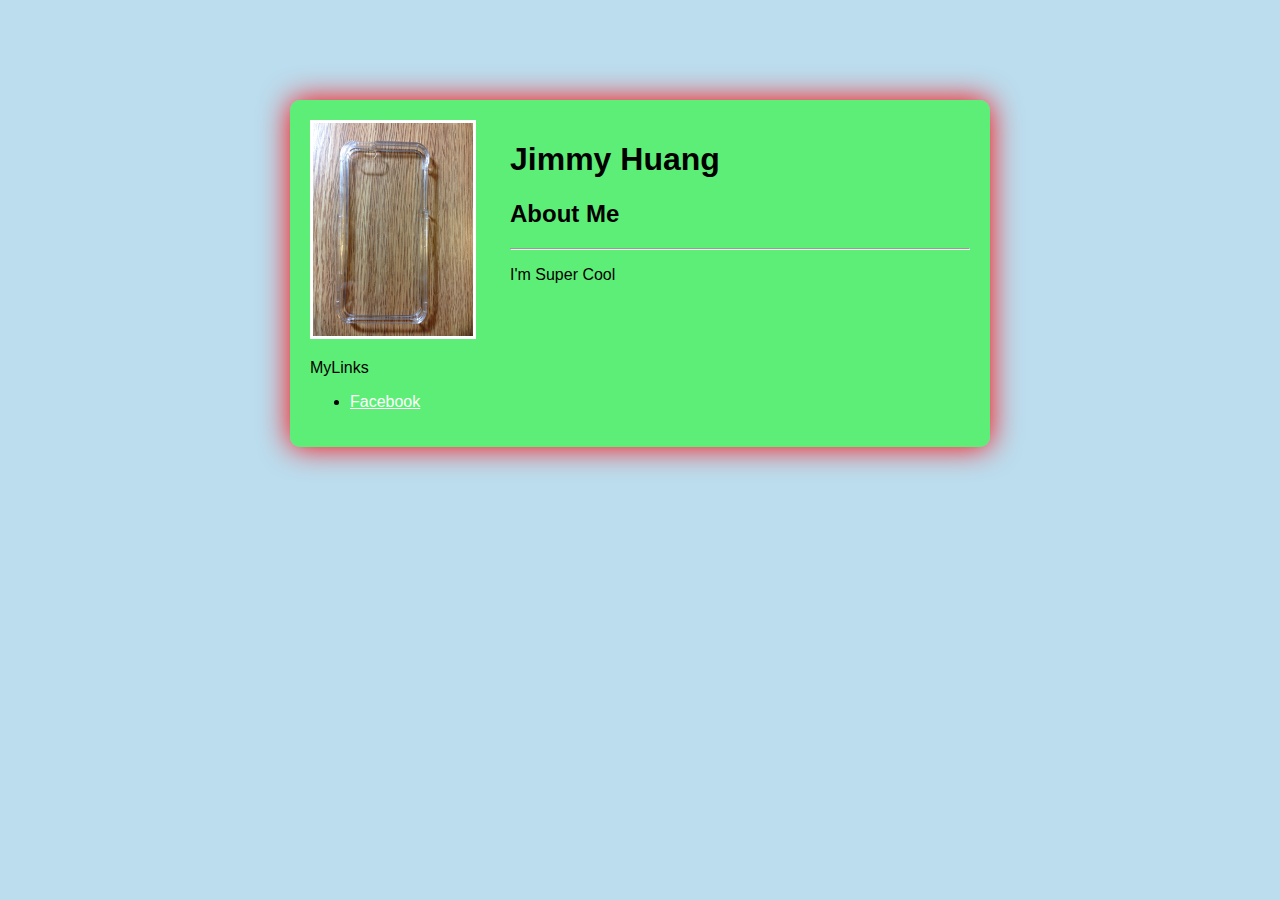
==== index.html @ d9ce891f "First Commit" ====
<!DOCTYPE html>
<html>
	<head>
		<link href="main.css" rel="stylesheet" type="text/css"/>
	</head>

	<body>
		<div id="container">  

			<div id = "left-panel" class="panel">
				<img id="profile-picture" src="IMG_0621.JPG">
				<p>MyLinks</p>
				<ul>
					<li><a href = https://www.facebook.com/>Facebook</a></li>
				</ul>				
			</div>

			<div id="right-panel" class="panel">
				<h1>Jimmy Huang</h1>
				<h2>About Me</h2>
				<hr>
				<p>I'm Super Cool</p>
			</div>

		</div>
	</body>

</html>

<!-- 
pages.github.com
github.com
unreal engine
http://www.sdjidjev.com/#/
http://daylen.com/
package manager sublime text3
	csslint

 -->
---- main.css ----
body{
	font-family: Helvetica,Arial,sans-serif;
	background-color: #bbddee;
}

#container{
	width: 700px;
	margin: 0 auto;
	background-color: rgba(0,255,0,0.5);
	border-radius: 10px;
	box-shadow: 0 0 30px #ff0000;
	margin-top: 100px;
	-webkit-transition: 1s all;
	overflow:hidden;
}

#left-panel{
	width: 160px;
}

#right-panel{
	width: 460px;
}

.panel{
	float:left;
	padding:20px;
}

#profile-picture{
	width: 100%;
	border: 3px solid white;
}

a{
	color: #ffffff;
}

a:hover{
	color:#dddddd;
}

a:active {
	color:#aaaaaa;
}

/* comment */
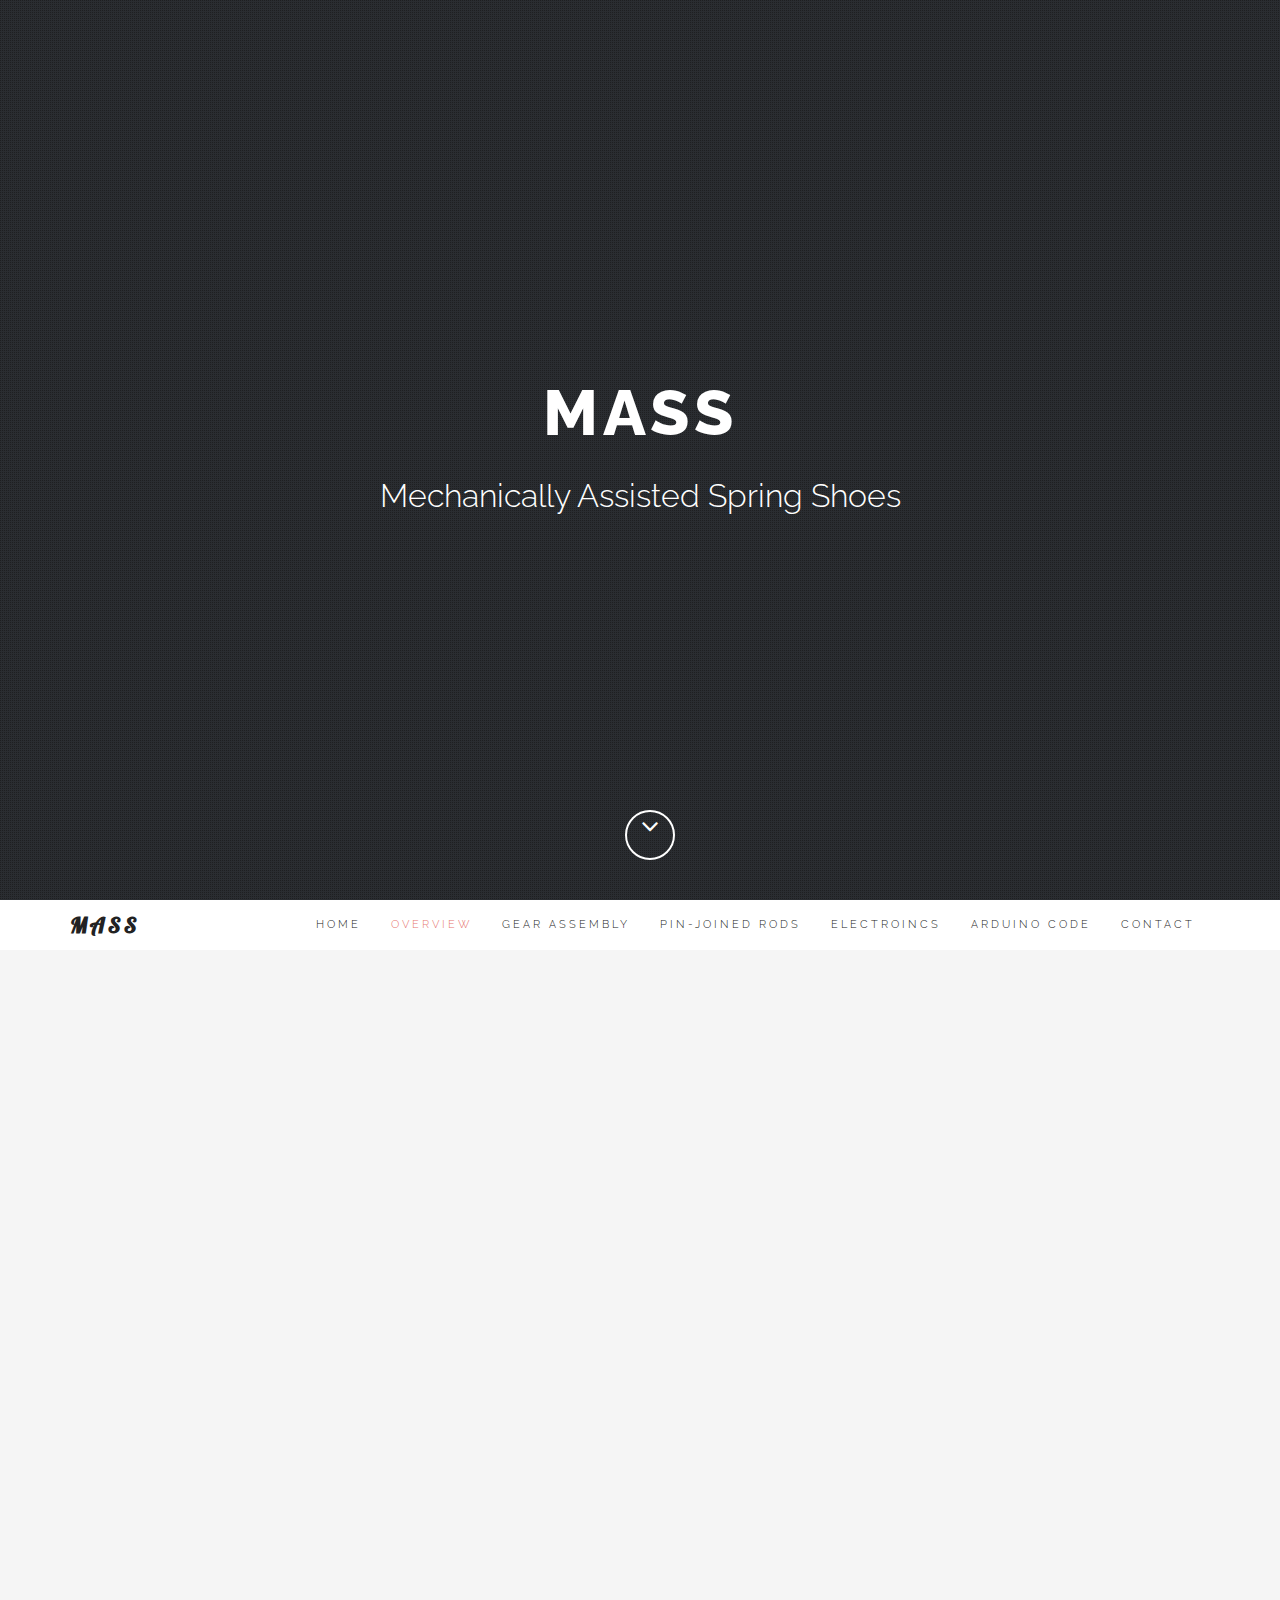
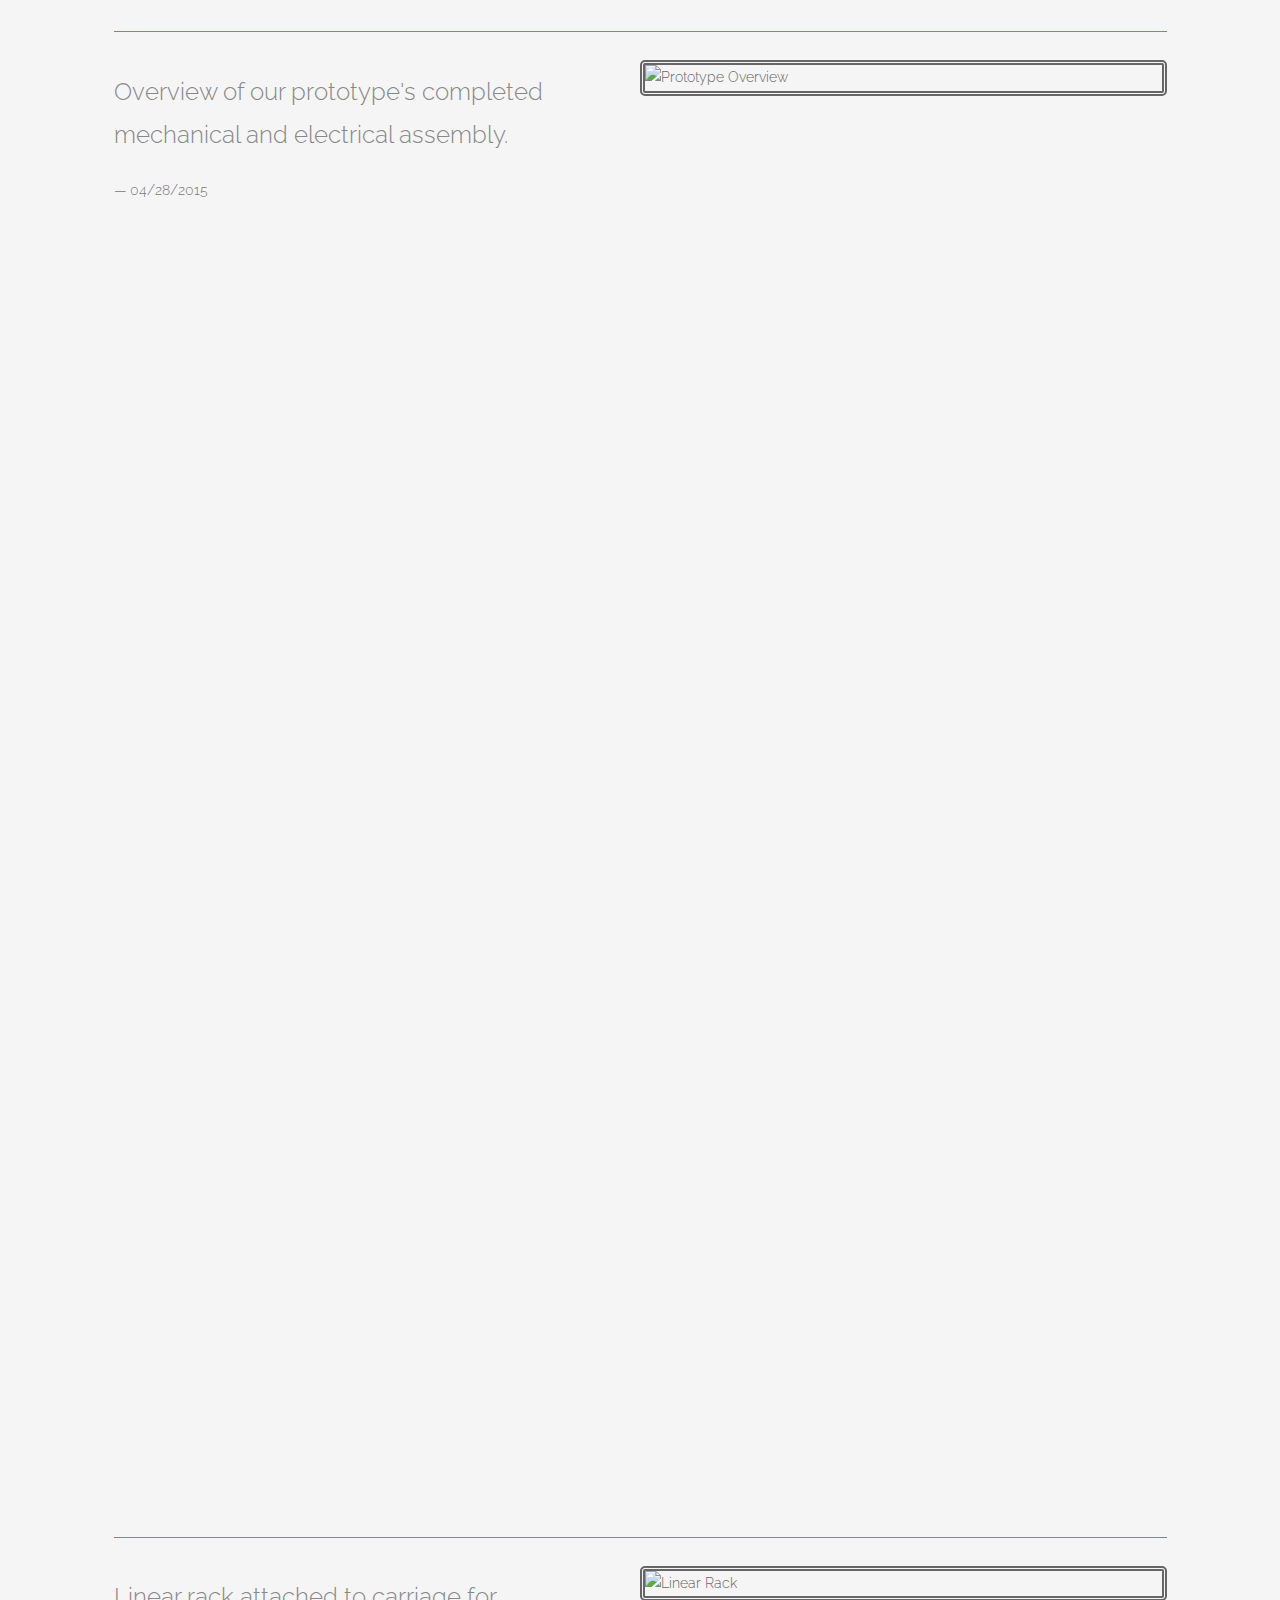
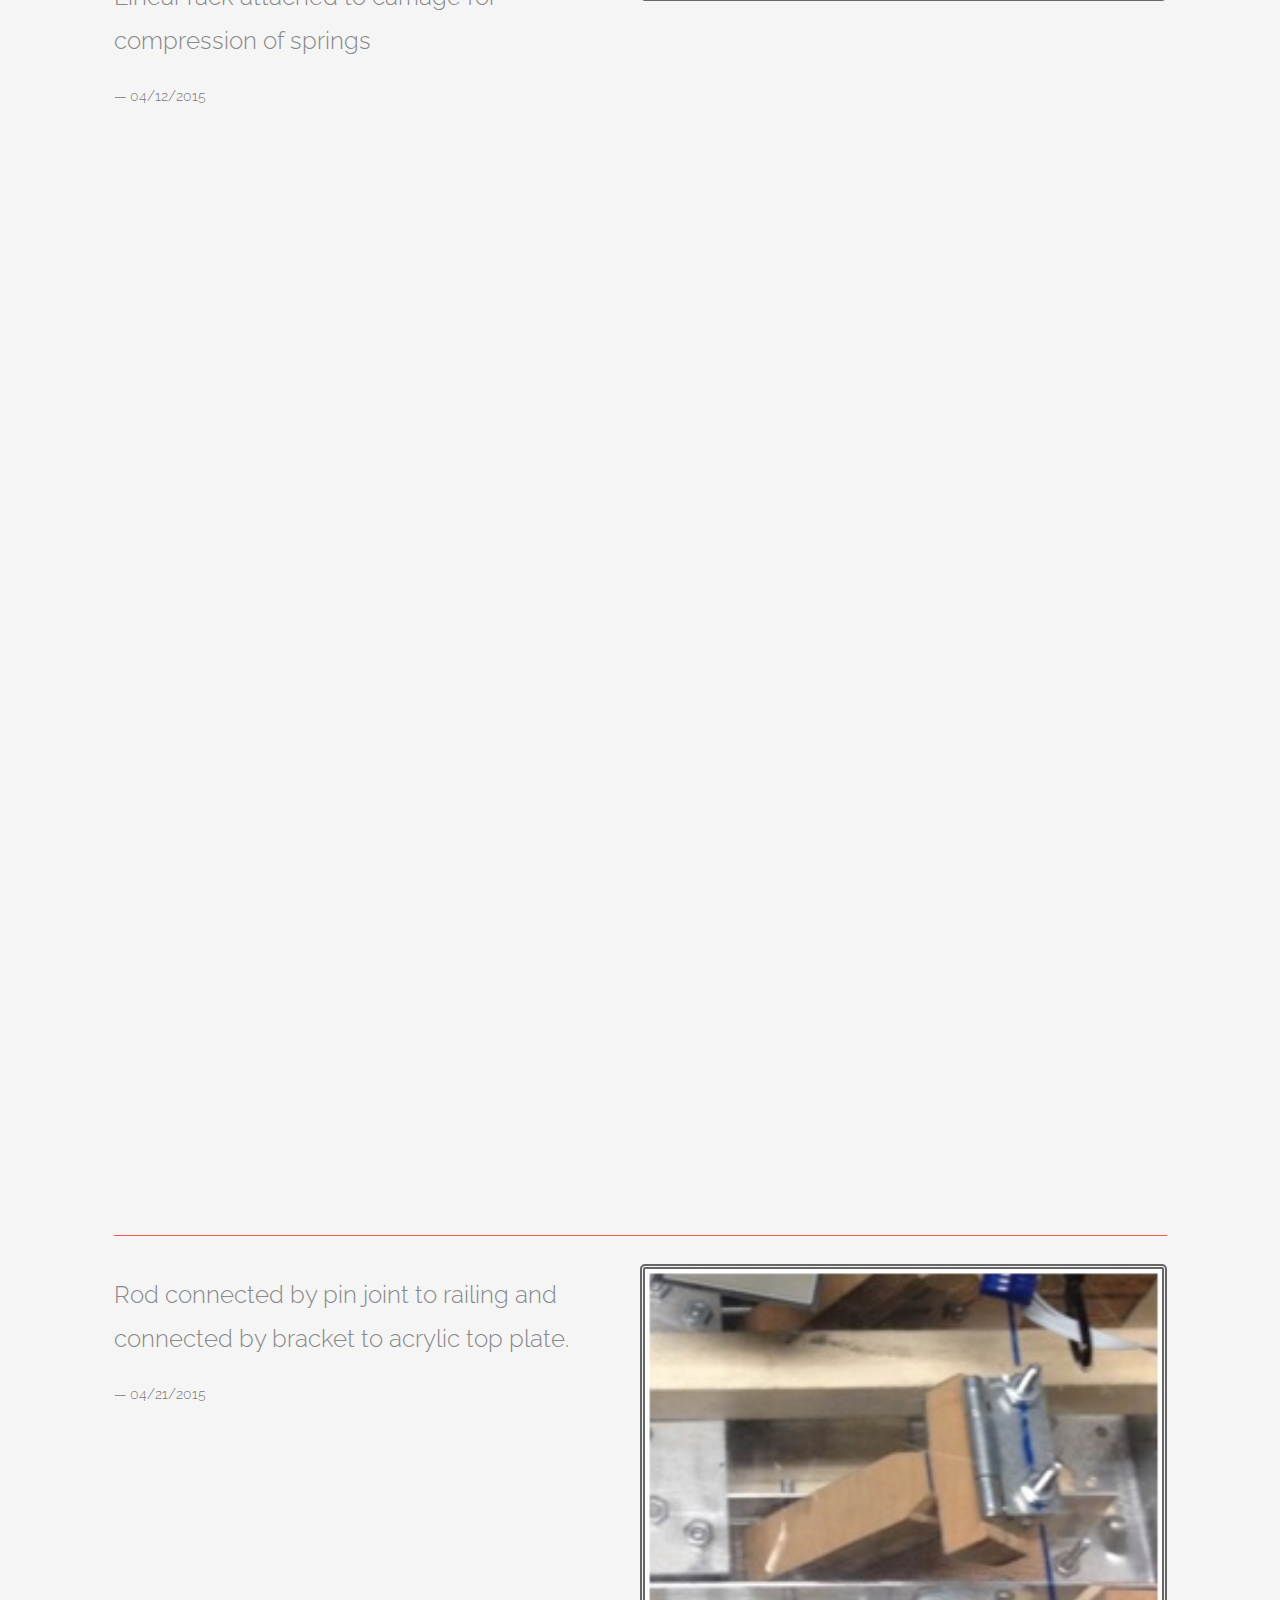
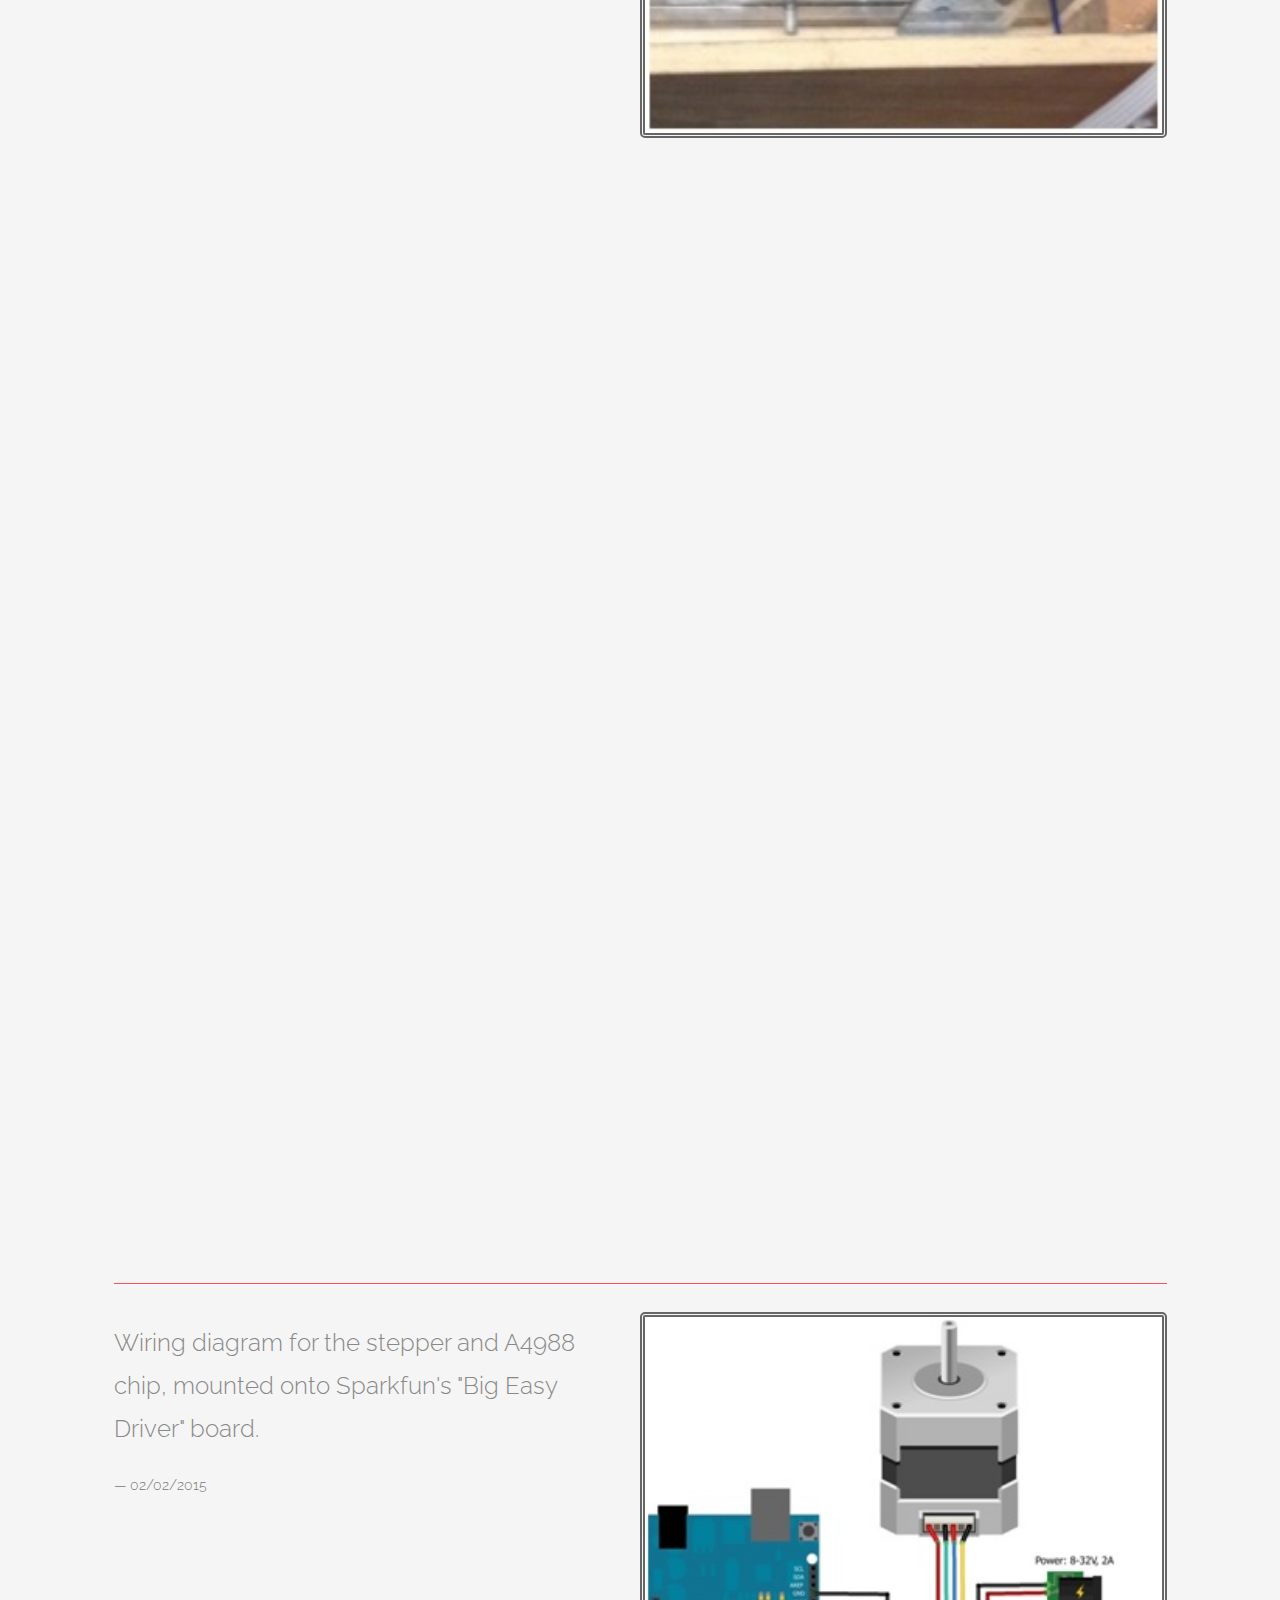
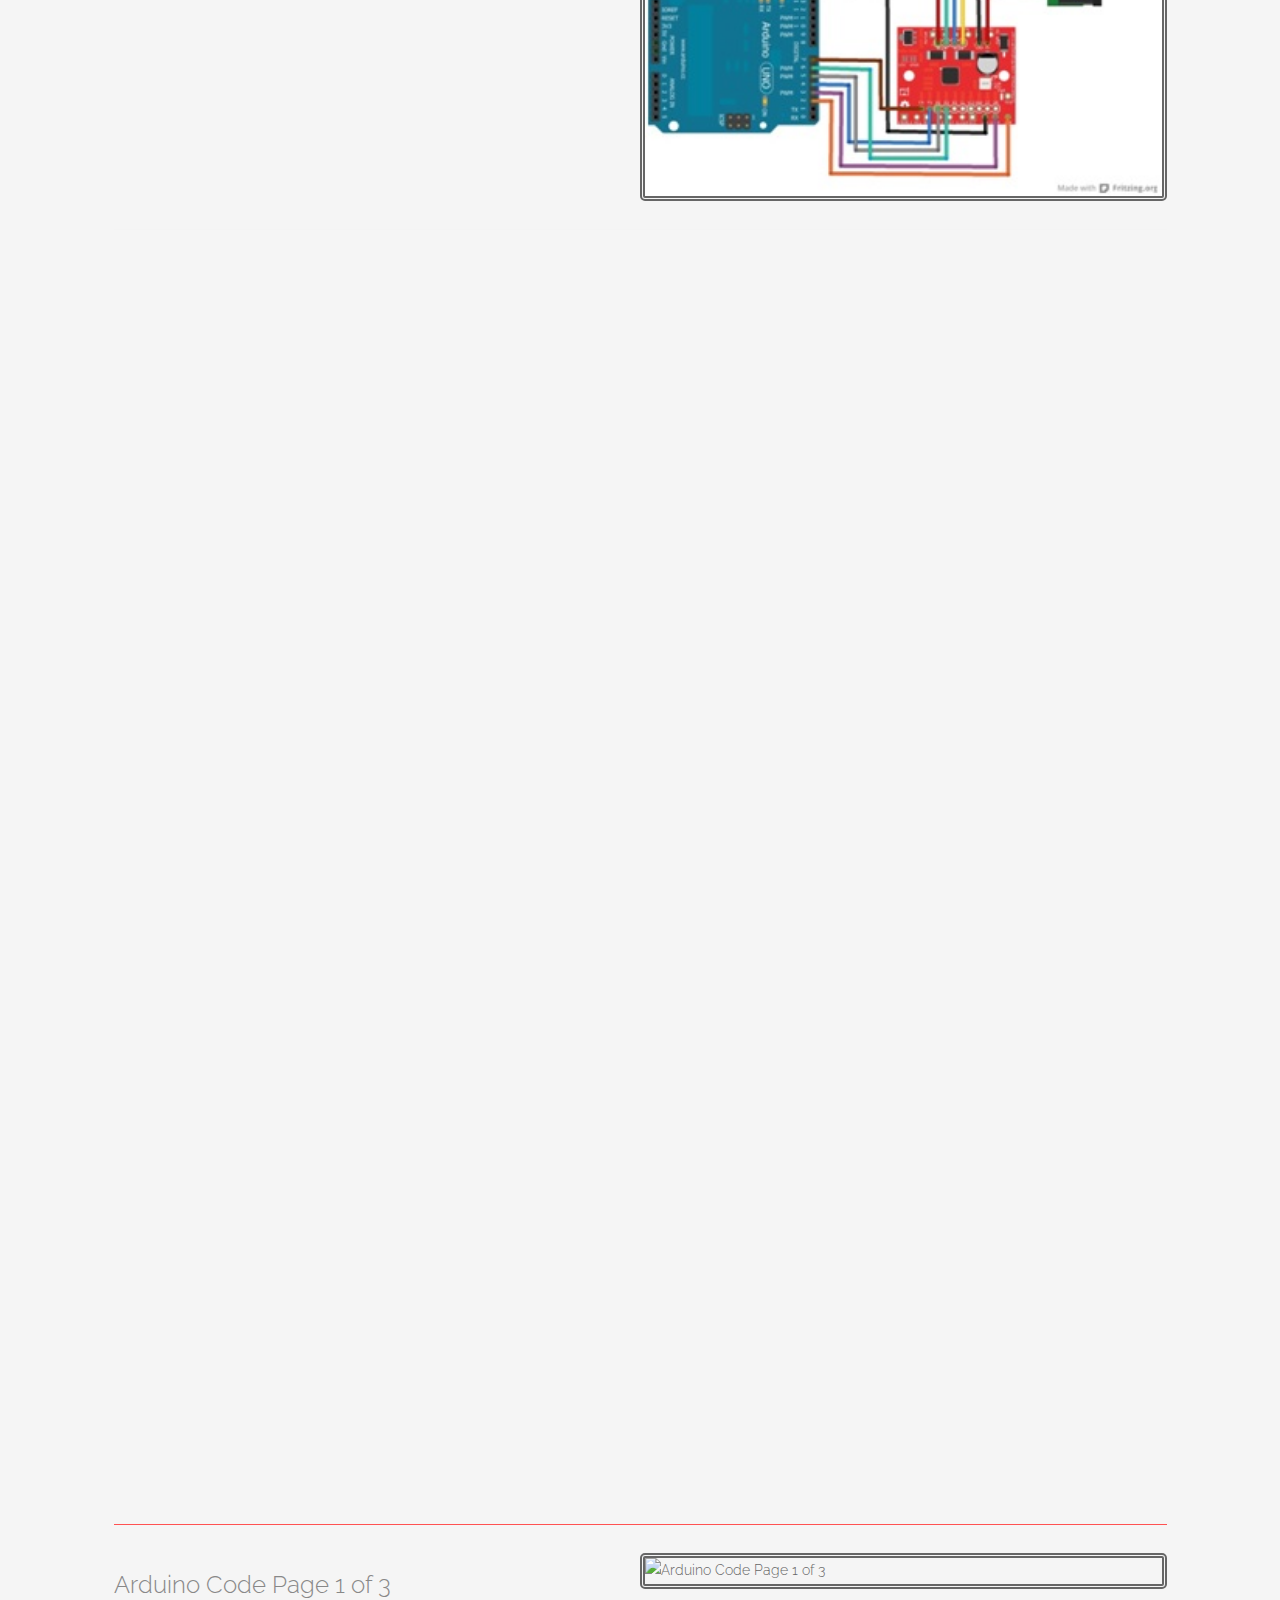
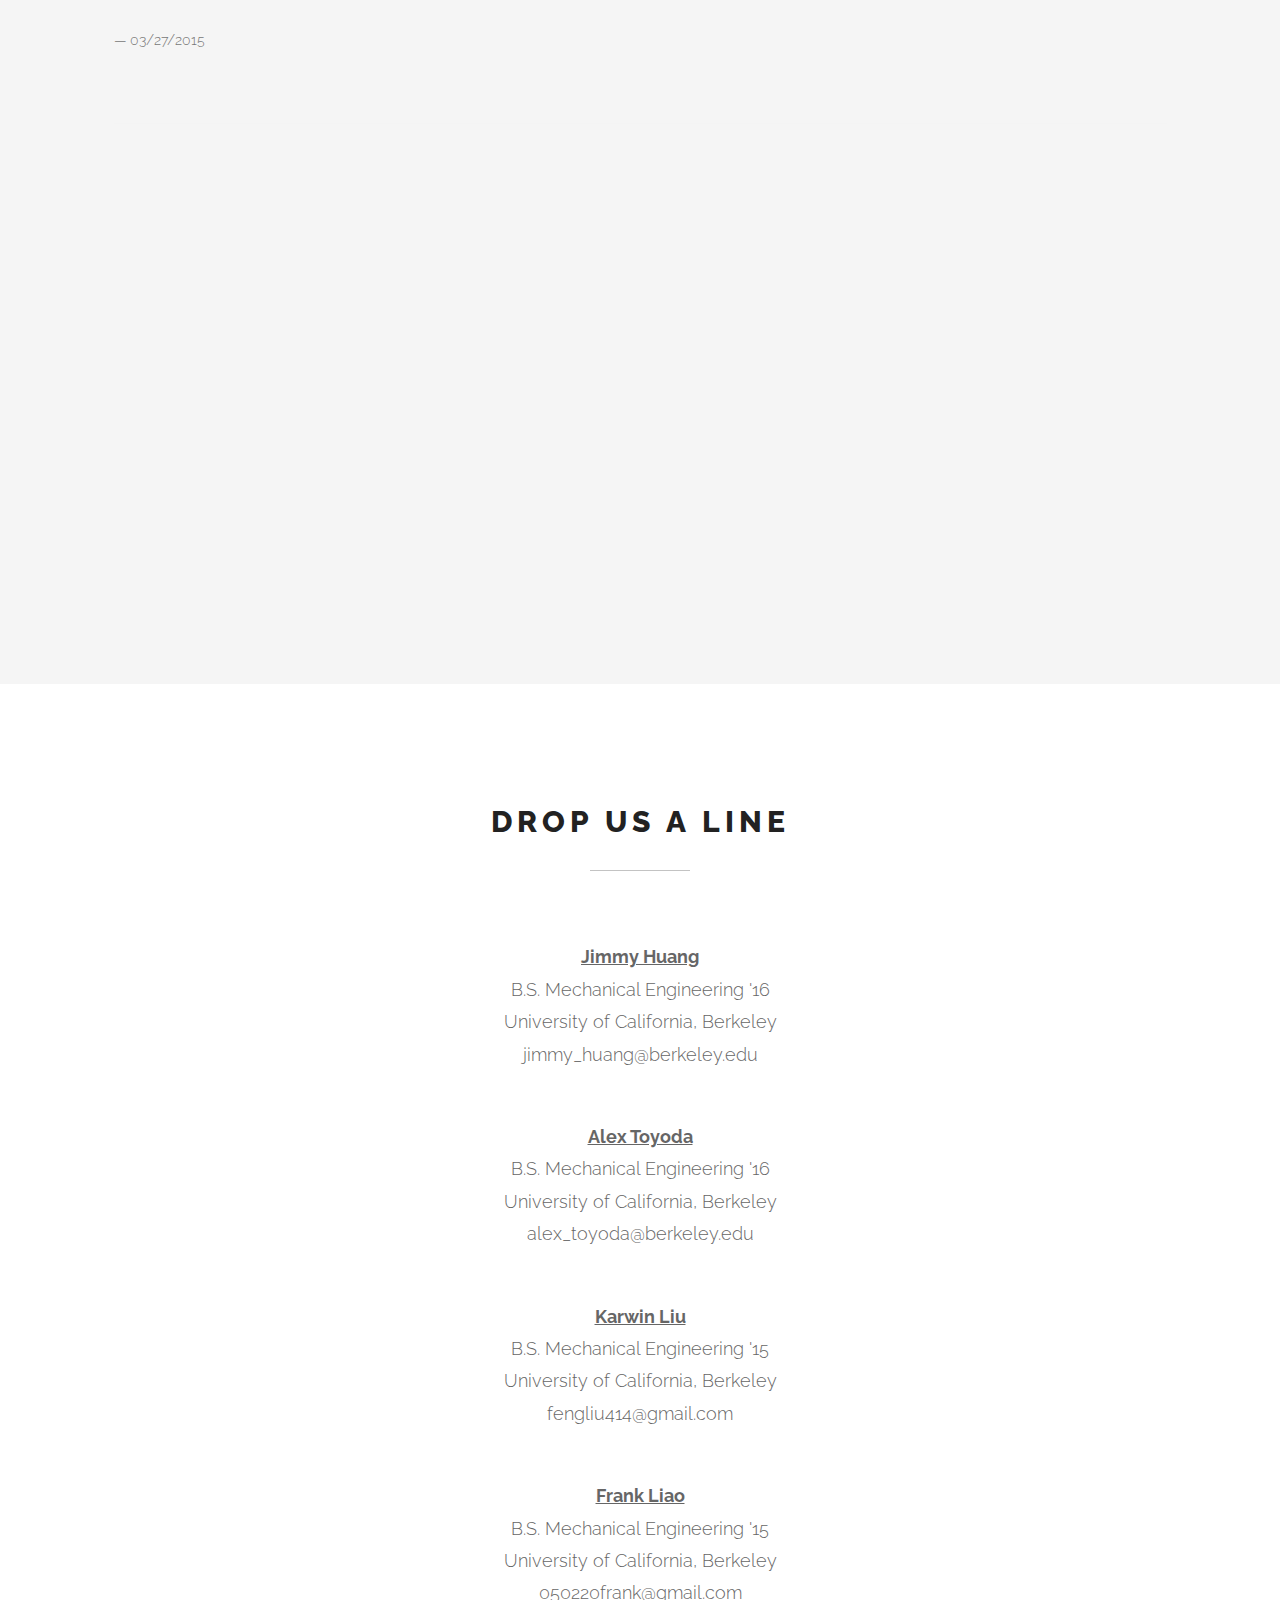
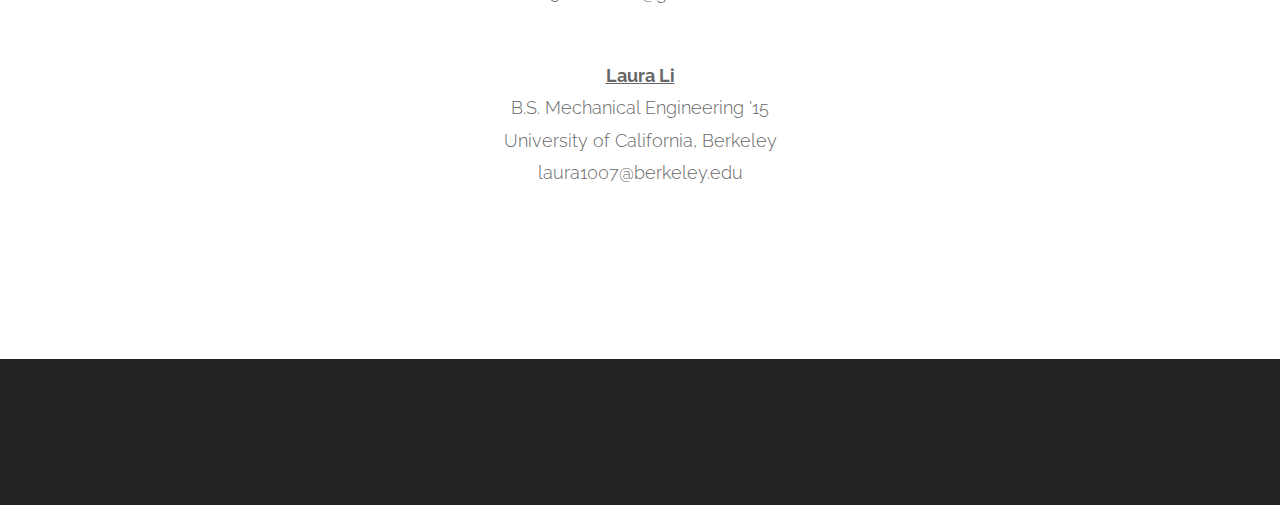
==== commit ff77f2d7: "Temp 102B Website" ====
--- a/index.html
+++ b/index.html
@@ -1,39 +1,484 @@
 <!DOCTYPE html>
-<html>
-	<head>
-		<link href="main.css" rel="stylesheet" type="text/css"/>
-	</head>
-
-	<body>
-		<div id="container">  
-
-			<div id = "left-panel" class="panel">
-				<img id="profile-picture" src="IMG_0621.JPG">
-				<p>MyLinks</p>
-				<ul>
-					<li><a href = https://www.facebook.com/>Facebook</a></li>
-				</ul>				
-			</div>
-
-			<div id="right-panel" class="panel">
-				<h1>Jimmy Huang</h1>
-				<h2>About Me</h2>
-				<hr>
-				<p>I'm Super Cool</p>
-			</div>
-
+<html lang="en">
+<head>
+	<meta charset="UTF-8">
+	<meta name="viewport" content="width=device-width, initial-scale=1.0">
+	<meta name="description" content="">
+	<meta name="author" content="">
+
+	<title>MASS</title>
+
+	<!-- CSS -->
+	<link href="assets/bootstrap/css/bootstrap.min.css" rel="stylesheet" media="screen">
+	<link href="assets/css/font-awesome.min.css" rel="stylesheet" media="screen">
+	<link href="assets/css/simple-line-icons.css" rel="stylesheet" media="screen">
+	<link href="assets/css/animate.css" rel="stylesheet">
+    
+	<!-- Custom styles CSS -->
+	<link href="assets/css/style.css" rel="stylesheet" media="screen">
+    
+    <script src="assets/js/modernizr.custom.js"></script>
+       
+</head>
+<body>
+
+	<!-- Preloader -->
+
+	<div id="preloader">
+		<div id="status"></div>
+	</div>
+
+	<!-- Home start -->
+
+	<section id="home" class="pfblock-image screen-height">
+        <div class="home-overlay"></div>
+		<div class="intro">
+			<div class="start"></div>
+			<h1>MASS</h1>
+			<div class="start">Mechanically Assisted Spring Shoes</div>
 		</div>
-	</body>
-
-</html>
-
-<!-- 
-pages.github.com
-github.com
-unreal engine
-http://www.sdjidjev.com/#/
-http://daylen.com/
-package manager sublime text3
-	csslint
-
- --> +
+        <a href="#services">
+		<div class="scroll-down">
+            <span>
+                <i class="fa fa-angle-down fa-2x"></i>
+            </span>
+		</div>
+        </a>
+
+	</section>
+
+	<!-- Home end -->
+
+	<!-- Navigation start -->
+
+	<header class="header">
+
+		<nav class="navbar navbar-custom" role="navigation">
+
+			<div class="container">
+
+				<div class="navbar-header">
+					<button type="button" class="navbar-toggle" data-toggle="collapse" data-target="#custom-collapse">
+						<span class="sr-only">Toggle navigation</span>
+						<span class="icon-bar"></span>
+						<span class="icon-bar"></span>
+						<span class="icon-bar"></span>
+					</button>
+					<a class="navbar-brand" href="index.html">MASS</a>
+				</div>
+
+				<div class="collapse navbar-collapse" id="custom-collapse">
+					<ul class="nav navbar-nav navbar-right">
+						<li><a href="#home">Home</a></li>
+						<li><a href="#services">Overview</a></li>
+                        <li><a href="#gear-assembly">Gear Assembly</a></li>
+                        <li><a href="#pin-joined-rods">Pin-Joined Rods</a></li>
+						<li><a href="#electroincs">Electroincs</a></li>
+						<li><a href="#arduino-code">Arduino Code</a></li>
+						<li><a href="#contact">Contact</a></li>
+					</ul>
+				</div>
+
+			</div><!-- .container -->
+
+		</nav>
+
+	</header>
+
+	<!-- Navigation end -->
+
+    <!-- Overview start -->
+
+	<section id="services" class="pfblock pfblock-gray">
+
+		<div class="container">
+            
+            <div class="row">
+
+				<div class="col-sm-6 col-sm-offset-3">
+
+					<div class="pfblock-header wow fadeInUp">
+						<h2 class="pfblock-title">Overview</h2>
+						<div class="pfblock-line"></div>
+						<p class="pfblock-subtitle">
+							This project aimed to prototype the mechanism for mechanically-assisted spring shoes. The basic principle behind the design is the storage of spring potential energy using the weight of a person to compress four vertical springs as well as the torque of a stepper motor to compress two horizontal springs.
+						</p>
+						<p>.</p>
+						<p class="pfblock-subtitle">
+							The device triggers when a force sensitive resistor experiences a force above a certain threshold, simulating the increased weight distribution toward a person's toes prior to jumping. Once the device is triggered, the energy stored in the horizontal springs is used to deliver an upward impulse, allowing the user to potentially jump higher.
+						</p>
+
+					</div>
+
+				</div>
+
+			</div><!-- .row -->
+
+            <div class="row">
+
+			<div id="cbp-qtrotator" class="cbp-qtrotator">
+                <div class="cbp-qtcontent">
+                    <img src="assets/images/overview-1.jpg" alt="Prototype Overview" />
+                    <blockquote>
+                      <p>Overview of our prototype's completed mechanical and electrical assembly.</p>
+                      <footer>04/28/2015</footer>
+                    </blockquote>
+                </div>
+                <div class="cbp-qtcontent">
+                    <img src="assets/images/overview-2.jpg" alt="Exposition Booth" />
+                    <blockquote>
+                      <p>Our booth containing our prototype and presentation board at the University of California, Berkeley Mechanical Engineering 102B Exposition </p>
+                      <footer>05/01/2015</footer>
+                    </blockquote>
+                </div>
+                  <div class="cbp-qtcontent">
+                    <img src="assets/images/overview-3.jpg" alt="Jimmy" />
+                    <blockquote>
+                      <p>Jimmy Huang, one of our team members, at the Mechanical Engineering 102B Exposition</p>
+                      <footer>05/01/2015</footer>
+                    </blockquote>
+                </div>
+            </div>		
+
+            </div><!-- .row -->
+
+					
+		</div><!-- .row -->
+	</section>
+
+	<!-- Overview end -->
+
+	<!-- Gear Assembly start -->
+
+	<section id="gear-assembly" class="pfblock pfblock-gray">
+
+		<div class="container">
+            
+            <div class="row">
+
+				<div class="col-sm-6 col-sm-offset-3">
+
+					<div class="pfblock-header wow fadeInUp">
+						<h2 class="pfblock-title">Gear Assembly</h2>
+						<div class="pfblock-line"></div>
+						<p class="pfblock-subtitle">
+							At the heart of the mechanical design of the project, a compact gear assembly is used to interface with the stepper motor. Initially, a gear mounted on the shaft of the motor meshes with another gear in the assembly, changing the direction of the axis of rotation. This second gear shares an axle with another gear, which meshes with a linear rack resting above the gear assembly.
+						</p>
+						<p>.</p>
+						<p class="pfblock-subtitle">
+							This assembly converts the rotational motion of the motor into a linear motion that ultimately compresses the springs. However, the third gear in the assembly is a "partial gear," meaning several of its teeth are missing. Consequently, as the motor rotates, the springs will only be compressed up to a certain point. Upon reaching this point, the partial gear loses its grip on the linear rack, causing the springs to be released.
+						</p>
+
+					</div>
+
+				</div>
+
+			</div><!-- .row -->
+
+            <div class="row">
+
+			<div id="cbp-qtrotator" class="cbp-qtrotator">
+                <div class="cbp-qtcontent">
+                    <img src="assets/images/gear-1.jpg" alt="Linear Rack" />
+                    <blockquote>
+                      <p>Linear rack attached to carriage for compression of springs</p>
+                      <footer>04/12/2015</footer>
+                    </blockquote>
+                </div>
+                <div class="cbp-qtcontent">
+                    <img src="assets/images/gear-2.jpg" alt="Half Gear Assembly" />
+                    <blockquote>
+                      <p>Second gear (left) and partial gear (right) of gear assembly</p>
+                      <footer>04/15/2015</footer>
+                    </blockquote>
+                </div>
+            </div><!-- .row -->
+
+					
+		</div><!-- .row -->
+	</section>
+
+	<!-- Gear Assembly end -->
+
+	<!-- Pin-Joined Rods start -->
+
+	<section id="pin-joined-rods" class="pfblock pfblock-gray">
+
+		<div class="container">
+            
+            <div class="row">
+
+				<div class="col-sm-6 col-sm-offset-3">
+
+					<div class="pfblock-header wow fadeInUp">
+						<h2 class="pfblock-title">Pin-Joined Rods</h2>
+						<div class="pfblock-line"></div>
+						<p class="pfblock-subtitle">
+							Upon releasing the springs, the carriage is propelled horizontally. In order to convert the horizontal motion into a vertical impulse, pin-jointed rods were used. These rigid rods were attached to the railing on one side by a pin joint while the other side was attached to an acrylic top plate by a bracket. Consequently, when the carriage collides with the bottom of the rods, they would be forced into a vertical orientation, causing the acrylic top plate to experience a significant upward impulse.
+						</p>
+					</div>
+
+				</div>
+
+			</div><!-- .row -->
+
+            <div class="row">
+
+			<div id="cbp-qtrotator" class="cbp-qtrotator">
+                <div class="cbp-qtcontent">
+                    <img src="assets/images/pin-joint.jpg" alt="Pin-Joined Rod" />
+                    <blockquote>
+                      <p>Rod connected by pin joint to railing and connected by bracket to acrylic top plate.</p>
+                      <footer>04/21/2015</footer>
+                    </blockquote>
+                </div>
+               
+            </div>		
+
+            </div><!-- .row -->
+
+					
+		</div><!-- .row -->
+	</section>
+
+	<!-- Pin-Joined Rods end -->
+
+	<!-- Electronics start -->
+
+	<section id="electroincs" class="pfblock pfblock-gray">
+
+		<div class="container">
+            
+            <div class="row">
+
+				<div class="col-sm-6 col-sm-offset-3">
+
+					<div class="pfblock-header wow fadeInUp">
+						<h2 class="pfblock-title">Electroincs</h2>
+						<div class="pfblock-line"></div>
+						<p class="pfblock-subtitle">
+							Our project utilized a Nema 17 planetary-geared stepper motor for actuation of the gear assembly and subsequent compression of the springs. We chose the A4988 stepper driver chip for interfacing with the stepper motor due to its relatively high current rating of 2A per coil, allowing for the high torque required for our project. An external power supply was used to provide power to the motor and driver.
+						</p>
+						<p>.</p>
+						<p class="pfblock-subtitle">
+							In order to provide a suitable trigger mechanism for our device, we also utilized a force sensitive resistor capable of sensing up to 20 pounds of force. By connecting it in series with a resistor and reading the intermediate voltage with the Arduino, logic could be employed to set a threshold at which the project's release mechanism was triggered.
+						</p>
+						<p>.</p>
+						<p class="pfblock-subtitle">
+							Several push button circuits were also implemented on the Arduino's breadboard in order to provide a method of manually triggering the device as well as for debugging purposes.
+						</p>
+
+					</div>
+
+				</div>
+
+			</div><!-- .row -->
+
+            <div class="row">
+
+			<div id="cbp-qtrotator" class="cbp-qtrotator">
+                <div class="cbp-qtcontent">
+                    <img src="assets/images/electronics-1.jpg" alt="Wiring Diagram" />
+                    <blockquote>
+                      <p>Wiring diagram for the stepper and A4988 chip, mounted onto Sparkfun's "Big Easy Driver" board.</p>
+                      <footer>02/02/2015</footer>
+                    </blockquote>
+                </div>
+                <div class="cbp-qtcontent">
+                    <img src="assets/images/electronics-2.jpg" alt="client-2" />
+                    <blockquote>
+                      <p>20 lb force sensitive resistor by Sparkfun</p>
+                      <footer>03/08/2015</footer>
+                    </blockquote>
+                </div>
+                  <div class="cbp-qtcontent">
+                    <img src="assets/images/electronics-3.jpg" alt="client-2" />
+                    <blockquote>
+                      <p>Overall circuit, including stepper motor driver, force sensitive resistor circuit, and push button circuits</p>
+                      <footer>03/22/2015</footer>
+                    </blockquote>
+                </div>
+            </div>		
+
+            </div><!-- .row -->
+
+					
+		</div><!-- .row -->
+	</section>
+
+	<!-- Electronics end -->
+
+<!-- Arduino Code start -->
+
+	<section id="arduino-code" class="pfblock pfblock-gray">
+
+		<div class="container">
+            
+            <div class="row">
+
+				<div class="col-sm-6 col-sm-offset-3">
+
+					<div class="pfblock-header wow fadeInUp">
+						<h2 class="pfblock-title">Arduino Code</h2>
+						<div class="pfblock-line"></div>
+						<p class="pfblock-subtitle">
+							The Arduino code begins by declaring various pin output types and intermediate variables. In particular, digital pins 2-7 are output logic pins used to interface with the stepper motor driver, while analog pins 0, 1, 2, and 5 are used to sense user activity related to the force sensitive resistor and the three push buttons.
+						</p>
+						<p>.</p>
+						<p class="pfblock-subtitle">
+							In the main loop, the Arduino reads its analog pins. If pin 1's button is pressed, ManualStep( ) is called, causing the stepper motor to step counterclockwise for as long as the button is held. Likewise, if pin 2's button is pressed, revStep( ) causes the stepper motor to step clockwise for as long as its corresponding button is held. Both functions operate as tools for initializing the system as well as debugging.
+						</p>
+						<p>.</p>
+						<p class="pfblock-subtitle">
+							Finally, if pin 0's button is pressed, or the force sensitive resistor experiences a force above a certain threshold, Actuate( ) is called. Upon calling Actuate( ), the stepper motor will turn counterclockwise until the force sensitive resistor no longer senses a significant force, an event which represents the triggering of the mechanism. After this "triggering" phase, the code enters the "winding" phase, in which the stepper motor rotates counterclockwise until it approximately returns to its initial position, allowing for the process to be repeated. The Arduino code is shown below.
+						</p>	
+					</div>
+
+				</div>
+
+			</div><!-- .row -->
+
+            <div class="row">
+
+			<div id="cbp-qtrotator" class="cbp-qtrotator">
+                <div class="cbp-qtcontent">
+                    <img src="assets/images/arduino-1.jpg" alt="Arduino Code Page 1 of 3" />
+                    <blockquote>
+                      <p>Arduino Code Page 1 of 3</p>
+                      <footer>03/27/2015</footer>
+                    </blockquote>
+                </div>
+                <div class="cbp-qtcontent">
+                    <img src="assets/images/arduino-2.jpg" alt="Arduino Code Page 1 of 3" />
+                    <blockquote>
+                      <p>Arduino Code Page 2 of 3</p>
+                      <footer>03/27/2015</footer>
+                    </blockquote>
+                </div>
+                  <div class="cbp-qtcontent">
+                    <img src="assets/images/arduino-3.jpg" alt="Arduino Code Page 1 of 3" />
+                    <blockquote>
+                      <p>Arduino Code Page 3 of 3</p>
+                      <footer>03/27/2015</footer>
+                    </blockquote>
+                </div>
+            </div>		
+
+            </div><!-- .row -->
+
+					
+		</div><!-- .row -->
+	</section>
+
+	<!-- Arduino Code end -->
+
+	<!-- Contact start -->
+
+	<section id="contact" class="pfblock">
+		<div class="container">
+			<div class="row">
+
+				<div class="col-sm-6 col-sm-offset-3">
+
+					<div class="pfblock-header">
+						<h2 class="pfblock-title">Drop us a line</h2>
+						<div class="pfblock-line"></div>
+						<div class="pfblock-subtitle">
+							<div class="name">Jimmy Huang</div>
+							<div>B.S. Mechanical Engineering '16</div>
+							<div>University of California, Berkeley</div>
+							<div>jimmy_huang@berkeley.edu</div>		
+						</div>
+						<div class="pfblock-subtitle">
+							<div class="name">Alex Toyoda</div>
+							<div>B.S. Mechanical Engineering '16</div>
+							<div>University of California, Berkeley</div>
+							<div>alex_toyoda@berkeley.edu</div>					
+						</div>
+						<div class="pfblock-subtitle">
+							<div class="name">Karwin Liu</div>
+							<div>B.S. Mechanical Engineering '15</div>
+							<div>University of California, Berkeley</div>
+							<div>fengliu414@gmail.com</div>					
+						</div>
+						<div class="pfblock-subtitle">
+							<div class="name">Frank Liao</div>
+							<div>B.S. Mechanical Engineering '15</div>
+							<div>University of California, Berkeley</div>
+							<div>050220frank@gmail.com</div>						
+						</div>
+						<div class="pfblock-subtitle">
+							<div class="name">Laura Li</div>
+							<div>B.S. Mechanical Engineering '15</div>
+							<div>University of California, Berkeley</div>
+							<div>laura1007@berkeley.edu</div>						
+						</div>
+					</div>
+
+				</div>
+
+			</div><!-- .row -->
+
+			
+			</div><!-- .row -->
+		</div><!-- .container -->
+	</section>
+
+	<!-- Contact end -->
+
+	<!-- Footer start -->
+
+	<footer id="footer">
+		<div class="container">
+			<div class="row">
+
+				<div class="col-sm-12">
+
+					<ul class="social-links">
+						<li><a href="index.html#" class="wow fadeInUp"><i class="fa fa-facebook"></i></a></li>
+						<li><a href="index.html#" class="wow fadeInUp" data-wow-delay=".1s"><i class="fa fa-twitter"></i></a></li>
+						<li><a href="index.html#" class="wow fadeInUp" data-wow-delay=".2s"><i class="fa fa-google-plus"></i></a></li>
+						<li><a href="index.html#" class="wow fadeInUp" data-wow-delay=".4s"><i class="fa fa-pinterest"></i></a></li>
+						<li><a href="index.html#" class="wow fadeInUp" data-wow-delay=".5s"><i class="fa fa-envelope"></i></a></li>
+					</ul>
+
+				<!-- 	<p class="heart">
+                        Made with <span class="fa fa-heart fa-2x animated pulse"></span> in Nottingham
+                    </p> -->
+               <!--      <p class="copyright">
+                        © 2015 John Doe | Images: <a href="https://unsplash.com/">Unsplash</a> & <a href="http://zoomwalls.com/">Zoomwalls</a>
+					</p> -->
+
+				</div>
+
+			</div><!-- .row -->
+		</div><!-- .container -->
+	</footer>
+
+	<!-- Footer end -->
+
+	<!-- Scroll to top -->
+
+	<div class="scroll-up">
+		<a href="#home"><i class="fa fa-angle-up"></i></a>
+	</div>
+    
+    <!-- Scroll to top end-->
+
+	<!-- Javascript files -->
+
+	<script src="assets/js/jquery-1.11.1.min.js"></script>
+	<script src="assets/bootstrap/js/bootstrap.min.js"></script>
+	<script src="assets/js/jquery.parallax-1.1.3.js"></script>
+	<script src="assets/js/imagesloaded.pkgd.js"></script>
+	<script src="assets/js/jquery.sticky.js"></script>
+	<script src="assets/js/smoothscroll.js"></script>
+	<script src="assets/js/wow.min.js"></script>
+    <script src="assets/js/jquery.easypiechart.js"></script>
+    <script src="assets/js/waypoints.min.js"></script>
+    <script src="assets/js/jquery.cbpQTRotator.js"></script>
+	<script src="assets/js/custom.js"></script>
+
+</body>
+</html>--- a/assets/css/simple-line-icons.css
+++ b/assets/css/simple-line-icons.css
@@ -0,0 +1,526 @@
+@font-face {
+	font-family: 'Simple-Line-Icons';
+	src:url('../fonts/Simple-Line-Icons.eot');
+	src:url('../fonts/Simple-Line-Icons.eot?#iefix') format('embedded-opentype'),
+		url('../fonts/Simple-Line-Icons.woff') format('woff'),
+		url('../fonts/Simple-Line-Icons.ttf') format('truetype'),
+		url('../fonts/Simple-Line-Icons.svg#Simple-Line-Icons') format('svg');
+	font-weight: normal;
+	font-style: normal;
+}
+
+/* Use the following CSS code if you want to use data attributes for inserting your icons */
+[data-icon]:before {
+	font-family: 'Simple-Line-Icons';
+	content: attr(data-icon);
+	speak: none;
+	font-weight: normal;
+	font-variant: normal;
+	text-transform: none;
+	line-height: 1;
+	-webkit-font-smoothing: antialiased;
+	-moz-osx-font-smoothing: grayscale;
+}
+
+/* Use the following CSS code if you want to have a class per icon */
+/*
+Instead of a list of all class selectors,
+you can use the generic selector below, but it's slower:
+[class*="icon-"] {
+*/
+.icon-user-female, .icon-user-follow, .icon-user-following, .icon-user-unfollow, .icon-trophy, .icon-screen-smartphone, .icon-screen-desktop, .icon-plane, .icon-notebook, .icon-moustache, .icon-mouse, .icon-magnet, .icon-energy, .icon-emoticon-smile, .icon-disc, .icon-cursor-move, .icon-crop, .icon-credit-card, .icon-chemistry, .icon-user, .icon-speedometer, .icon-social-youtube, .icon-social-twitter, .icon-social-tumblr, .icon-social-facebook, .icon-social-dropbox, .icon-social-dribbble, .icon-shield, .icon-screen-tablet, .icon-magic-wand, .icon-hourglass, .icon-graduation, .icon-ghost, .icon-game-controller, .icon-fire, .icon-eyeglasses, .icon-envelope-open, .icon-envelope-letter, .icon-bell, .icon-badge, .icon-anchor, .icon-wallet, .icon-vector, .icon-speech, .icon-puzzle, .icon-printer, .icon-present, .icon-playlist, .icon-pin, .icon-picture, .icon-map, .icon-layers, .icon-handbag, .icon-globe-alt, .icon-globe, .icon-frame, .icon-folder-alt, .icon-film, .icon-feed, .icon-earphones-alt, .icon-earphones, .icon-drop, .icon-drawer, .icon-docs, .icon-directions, .icon-direction, .icon-diamond, .icon-cup, .icon-compass, .icon-call-out, .icon-call-in, .icon-call-end, .icon-calculator, .icon-bubbles, .icon-briefcase, .icon-book-open, .icon-basket-loaded, .icon-basket, .icon-bag, .icon-action-undo, .icon-action-redo, .icon-wrench, .icon-umbrella, .icon-trash, .icon-tag, .icon-support, .icon-size-fullscreen, .icon-size-actual, .icon-shuffle, .icon-share-alt, .icon-share, .icon-rocket, .icon-question, .icon-pie-chart, .icon-pencil, .icon-note, .icon-music-tone-alt, .icon-music-tone, .icon-microphone, .icon-loop, .icon-logout, .icon-login, .icon-list, .icon-like, .icon-home, .icon-grid, .icon-graph, .icon-equalizer, .icon-dislike, .icon-cursor, .icon-control-start, .icon-control-rewind, .icon-control-play, .icon-control-pause, .icon-control-forward, .icon-control-end, .icon-calendar, .icon-bulb, .icon-bar-chart, .icon-arrow-up, .icon-arrow-right, .icon-arrow-left, .icon-arrow-down, .icon-ban, .icon-bubble, .icon-camcorder, .icon-camera, .icon-check, .icon-clock, .icon-close, .icon-cloud-download, .icon-cloud-upload, .icon-doc, .icon-envelope, .icon-eye, .icon-flag, .icon-folder, .icon-heart, .icon-info, .icon-key, .icon-link, .icon-lock, .icon-lock-open, .icon-magnifier, .icon-magnifier-add, .icon-magnifier-remove, .icon-paper-clip, .icon-paper-plane, .icon-plus, .icon-pointer, .icon-power, .icon-refresh, .icon-reload, .icon-settings, .icon-star, .icon-symbol-female, .icon-symbol-male, .icon-target, .icon-volume-1, .icon-volume-2, .icon-volume-off, .icon-users {
+	font-family: 'Simple-Line-Icons';
+	speak: none;
+	font-style: normal;
+	font-weight: normal;
+	font-variant: normal;
+	text-transform: none;
+	line-height: 1;
+	-webkit-font-smoothing: antialiased;
+}
+.icon-user-female:before {
+	content: "\e000";
+}
+.icon-user-follow:before {
+	content: "\e002";
+}
+.icon-user-following:before {
+	content: "\e003";
+}
+.icon-user-unfollow:before {
+	content: "\e004";
+}
+.icon-trophy:before {
+	content: "\e006";
+}
+.icon-screen-smartphone:before {
+	content: "\e010";
+}
+.icon-screen-desktop:before {
+	content: "\e011";
+}
+.icon-plane:before {
+	content: "\e012";
+}
+.icon-notebook:before {
+	content: "\e013";
+}
+.icon-moustache:before {
+	content: "\e014";
+}
+.icon-mouse:before {
+	content: "\e015";
+}
+.icon-magnet:before {
+	content: "\e016";
+}
+.icon-energy:before {
+	content: "\e020";
+}
+.icon-emoticon-smile:before {
+	content: "\e021";
+}
+.icon-disc:before {
+	content: "\e022";
+}
+.icon-cursor-move:before {
+	content: "\e023";
+}
+.icon-crop:before {
+	content: "\e024";
+}
+.icon-credit-card:before {
+	content: "\e025";
+}
+.icon-chemistry:before {
+	content: "\e026";
+}
+.icon-user:before {
+	content: "\e005";
+}
+.icon-speedometer:before {
+	content: "\e007";
+}
+.icon-social-youtube:before {
+	content: "\e008";
+}
+.icon-social-twitter:before {
+	content: "\e009";
+}
+.icon-social-tumblr:before {
+	content: "\e00a";
+}
+.icon-social-facebook:before {
+	content: "\e00b";
+}
+.icon-social-dropbox:before {
+	content: "\e00c";
+}
+.icon-social-dribbble:before {
+	content: "\e00d";
+}
+.icon-shield:before {
+	content: "\e00e";
+}
+.icon-screen-tablet:before {
+	content: "\e00f";
+}
+.icon-magic-wand:before {
+	content: "\e017";
+}
+.icon-hourglass:before {
+	content: "\e018";
+}
+.icon-graduation:before {
+	content: "\e019";
+}
+.icon-ghost:before {
+	content: "\e01a";
+}
+.icon-game-controller:before {
+	content: "\e01b";
+}
+.icon-fire:before {
+	content: "\e01c";
+}
+.icon-eyeglasses:before {
+	content: "\e01d";
+}
+.icon-envelope-open:before {
+	content: "\e01e";
+}
+.icon-envelope-letter:before {
+	content: "\e01f";
+}
+.icon-bell:before {
+	content: "\e027";
+}
+.icon-badge:before {
+	content: "\e028";
+}
+.icon-anchor:before {
+	content: "\e029";
+}
+.icon-wallet:before {
+	content: "\e02a";
+}
+.icon-vector:before {
+	content: "\e02b";
+}
+.icon-speech:before {
+	content: "\e02c";
+}
+.icon-puzzle:before {
+	content: "\e02d";
+}
+.icon-printer:before {
+	content: "\e02e";
+}
+.icon-present:before {
+	content: "\e02f";
+}
+.icon-playlist:before {
+	content: "\e030";
+}
+.icon-pin:before {
+	content: "\e031";
+}
+.icon-picture:before {
+	content: "\e032";
+}
+.icon-map:before {
+	content: "\e033";
+}
+.icon-layers:before {
+	content: "\e034";
+}
+.icon-handbag:before {
+	content: "\e035";
+}
+.icon-globe-alt:before {
+	content: "\e036";
+}
+.icon-globe:before {
+	content: "\e037";
+}
+.icon-frame:before {
+	content: "\e038";
+}
+.icon-folder-alt:before {
+	content: "\e039";
+}
+.icon-film:before {
+	content: "\e03a";
+}
+.icon-feed:before {
+	content: "\e03b";
+}
+.icon-earphones-alt:before {
+	content: "\e03c";
+}
+.icon-earphones:before {
+	content: "\e03d";
+}
+.icon-drop:before {
+	content: "\e03e";
+}
+.icon-drawer:before {
+	content: "\e03f";
+}
+.icon-docs:before {
+	content: "\e040";
+}
+.icon-directions:before {
+	content: "\e041";
+}
+.icon-direction:before {
+	content: "\e042";
+}
+.icon-diamond:before {
+	content: "\e043";
+}
+.icon-cup:before {
+	content: "\e044";
+}
+.icon-compass:before {
+	content: "\e045";
+}
+.icon-call-out:before {
+	content: "\e046";
+}
+.icon-call-in:before {
+	content: "\e047";
+}
+.icon-call-end:before {
+	content: "\e048";
+}
+.icon-calculator:before {
+	content: "\e049";
+}
+.icon-bubbles:before {
+	content: "\e04a";
+}
+.icon-briefcase:before {
+	content: "\e04b";
+}
+.icon-book-open:before {
+	content: "\e04c";
+}
+.icon-basket-loaded:before {
+	content: "\e04d";
+}
+.icon-basket:before {
+	content: "\e04e";
+}
+.icon-bag:before {
+	content: "\e04f";
+}
+.icon-action-undo:before {
+	content: "\e050";
+}
+.icon-action-redo:before {
+	content: "\e051";
+}
+.icon-wrench:before {
+	content: "\e052";
+}
+.icon-umbrella:before {
+	content: "\e053";
+}
+.icon-trash:before {
+	content: "\e054";
+}
+.icon-tag:before {
+	content: "\e055";
+}
+.icon-support:before {
+	content: "\e056";
+}
+.icon-size-fullscreen:before {
+	content: "\e057";
+}
+.icon-size-actual:before {
+	content: "\e058";
+}
+.icon-shuffle:before {
+	content: "\e059";
+}
+.icon-share-alt:before {
+	content: "\e05a";
+}
+.icon-share:before {
+	content: "\e05b";
+}
+.icon-rocket:before {
+	content: "\e05c";
+}
+.icon-question:before {
+	content: "\e05d";
+}
+.icon-pie-chart:before {
+	content: "\e05e";
+}
+.icon-pencil:before {
+	content: "\e05f";
+}
+.icon-note:before {
+	content: "\e060";
+}
+.icon-music-tone-alt:before {
+	content: "\e061";
+}
+.icon-music-tone:before {
+	content: "\e062";
+}
+.icon-microphone:before {
+	content: "\e063";
+}
+.icon-loop:before {
+	content: "\e064";
+}
+.icon-logout:before {
+	content: "\e065";
+}
+.icon-login:before {
+	content: "\e066";
+}
+.icon-list:before {
+	content: "\e067";
+}
+.icon-like:before {
+	content: "\e068";
+}
+.icon-home:before {
+	content: "\e069";
+}
+.icon-grid:before {
+	content: "\e06a";
+}
+.icon-graph:before {
+	content: "\e06b";
+}
+.icon-equalizer:before {
+	content: "\e06c";
+}
+.icon-dislike:before {
+	content: "\e06d";
+}
+.icon-cursor:before {
+	content: "\e06e";
+}
+.icon-control-start:before {
+	content: "\e06f";
+}
+.icon-control-rewind:before {
+	content: "\e070";
+}
+.icon-control-play:before {
+	content: "\e071";
+}
+.icon-control-pause:before {
+	content: "\e072";
+}
+.icon-control-forward:before {
+	content: "\e073";
+}
+.icon-control-end:before {
+	content: "\e074";
+}
+.icon-calendar:before {
+	content: "\e075";
+}
+.icon-bulb:before {
+	content: "\e076";
+}
+.icon-bar-chart:before {
+	content: "\e077";
+}
+.icon-arrow-up:before {
+	content: "\e078";
+}
+.icon-arrow-right:before {
+	content: "\e079";
+}
+.icon-arrow-left:before {
+	content: "\e07a";
+}
+.icon-arrow-down:before {
+	content: "\e07b";
+}
+.icon-ban:before {
+	content: "\e07c";
+}
+.icon-bubble:before {
+	content: "\e07d";
+}
+.icon-camcorder:before {
+	content: "\e07e";
+}
+.icon-camera:before {
+	content: "\e07f";
+}
+.icon-check:before {
+	content: "\e080";
+}
+.icon-clock:before {
+	content: "\e081";
+}
+.icon-close:before {
+	content: "\e082";
+}
+.icon-cloud-download:before {
+	content: "\e083";
+}
+.icon-cloud-upload:before {
+	content: "\e084";
+}
+.icon-doc:before {
+	content: "\e085";
+}
+.icon-envelope:before {
+	content: "\e086";
+}
+.icon-eye:before {
+	content: "\e087";
+}
+.icon-flag:before {
+	content: "\e088";
+}
+.icon-folder:before {
+	content: "\e089";
+}
+.icon-heart:before {
+	content: "\e08a";
+}
+.icon-info:before {
+	content: "\e08b";
+}
+.icon-key:before {
+	content: "\e08c";
+}
+.icon-link:before {
+	content: "\e08d";
+}
+.icon-lock:before {
+	content: "\e08e";
+}
+.icon-lock-open:before {
+	content: "\e08f";
+}
+.icon-magnifier:before {
+	content: "\e090";
+}
+.icon-magnifier-add:before {
+	content: "\e091";
+}
+.icon-magnifier-remove:before {
+	content: "\e092";
+}
+.icon-paper-clip:before {
+	content: "\e093";
+}
+.icon-paper-plane:before {
+	content: "\e094";
+}
+.icon-plus:before {
+	content: "\e095";
+}
+.icon-pointer:before {
+	content: "\e096";
+}
+.icon-power:before {
+	content: "\e097";
+}
+.icon-refresh:before {
+	content: "\e098";
+}
+.icon-reload:before {
+	content: "\e099";
+}
+.icon-settings:before {
+	content: "\e09a";
+}
+.icon-star:before {
+	content: "\e09b";
+}
+.icon-symbol-female:before {
+	content: "\e09c";
+}
+.icon-symbol-male:before {
+	content: "\e09d";
+}
+.icon-target:before {
+	content: "\e09e";
+}
+.icon-volume-1:before {
+	content: "\e09f";
+}
+.icon-volume-2:before {
+	content: "\e0a0";
+}
+.icon-volume-off:before {
+	content: "\e0a1";
+}
+.icon-users:before {
+	content: "\e001";
+}--- a/assets/css/style.css
+++ b/assets/css/style.css
@@ -0,0 +1,1008 @@
+@import url(http://fonts.googleapis.com/css?family=Raleway:400,300,500,700,800);
+@import url(http://fonts.googleapis.com/css?family=Lobster);
+
+/*!
+ * My Portfolio v1.0.0
+ * Homepage: http://scripteden.com
+ * Copyright 2015 Script Eden
+ * Licensed under MIT
+*/
+
+body {
+	font: 300 14px/1.8 'Raleway', sans-serif;
+	color: #666;
+	overflow-x: hidden;
+}
+
+img {
+	max-width: 100%;
+	height: auto;
+}
+
+a {
+	color: #E7746F;
+}
+
+a:hover {
+	text-decoration: none;
+	color: #999;
+}
+
+/* ---------------------------------------------- /*
+ * Transition elsements
+/* ---------------------------------------------- */
+
+
+.navbar a,
+.form-control {
+	-webkit-transition: all 0.4s ease-in-out 0s;
+	   -moz-transition: all 0.4s ease-in-out 0s;
+		-ms-transition: all 0.4s ease-in-out 0s;
+		 -o-transition: all 0.4s ease-in-out 0s;
+			transition: all 0.4s ease-in-out 0s;
+}
+
+a,
+.btn {
+	-webkit-transition: all 0.125s ease-in-out 0s;
+	   -moz-transition: all 0.125s ease-in-out 0s;
+		-ms-transition: all 0.125s ease-in-out 0s;
+		 -o-transition: all 0.125s ease-in-out 0s;
+			transition: all 0.125s ease-in-out 0s;
+}
+
+/* ---------------------------------------------- /*
+ * Reset box-shadow
+/* ---------------------------------------------- */
+
+.btn,
+.form-control,
+.form-control:hover,
+.form-control:focus,
+.navbar-custom .dropdown-menu {
+	-webkit-box-shadow: none;
+			box-shadow: none;
+}
+
+/* ---------------------------------------------- /*
+ * Typography
+/* ---------------------------------------------- */
+
+h1, h2, h3, h4, h5, h6 {
+	font: 700 40px/1.2 Raleway, sans-serif;
+	text-transform: uppercase;
+	letter-spacing: 5px;
+	margin: 5px 0 5px;
+	color: #222;
+}
+
+h2 {
+	font-size: 30px;
+	margin: 0 0 30px;
+}
+
+h3 {
+	font-size: 13px;
+	letter-spacing: 1px;
+	margin: 0 0 5px;
+}
+
+h4 {
+	font-size: 12px;
+	letter-spacing: 1px;
+}
+
+h5 {
+	font-size: 12px;
+	letter-spacing: 1px;
+	font-weight: 400;
+}
+
+h6 {
+	font-size: 11px;
+	letter-spacing: 1px;
+	font-weight: 400;
+}
+
+/* ---------------------------------------------- /*
+ * Reset border-radius
+/* ---------------------------------------------- */
+
+.btn,
+.iconbox,
+.progress,
+#filter li,
+.scroll-up a,
+.form-control,
+.input-group-addon {
+	-webkit-border-radius: 3px;
+	   -moz-border-radius: 3px;
+		 -o-border-radius: 3px;
+			border-radius: 3px;
+}
+
+
+/* ---------------------------------------------- /*
+ * Input-group
+/* ---------------------------------------------- */
+
+.input-group .form-control {
+	z-index: auto;
+}
+
+.input-group-addon {
+	background: #D8E1E4;
+	border: 2px solid #D8E1E4;
+	padding: 6px 15px;
+	font-weight: 700;
+}
+
+/* ---------------------------------------------- /*
+ * Inputs styles
+/* ---------------------------------------------- */
+
+.form-control {
+	background: #FFF;
+	border: 1px solid #D8E1E4;
+	font-size: 12px;
+	padding: 0 15px;
+}
+
+.form-control:focus{
+    border-color: rgba(135, 135, 135, 0.7);
+}
+
+.input-lg,
+.form-horizontal .form-group-lg .form-control {
+	height: 38px;
+	font-size: 13px;
+}
+
+.input-sm,
+.form-horizontal .form-group-sm .form-control {
+	font-size: 11px;
+	height: 30px;
+}
+
+textarea.form-control {
+	padding: 15px;
+    max-width: 100%;
+    min-width: 100%;
+}
+
+/* ---------------------------------------------- /*
+ * Custom button style
+/* ---------------------------------------------- */
+
+.btn {
+	font-family: Raleway, sans-serif;
+	text-transform: uppercase;
+	letter-spacing: 1px;
+	font-size: 13px;
+	padding: 8px 26px;
+	border: 0;
+}
+
+.btn:hover,
+.btn:focus,
+.btn:active,
+.btn.active {
+	outline: inherit !important;
+}
+
+/* Button size */
+
+.btn-lg,
+.btn-group-lg > .btn {
+	padding: 10px 25px;
+	font-size: 13px;
+    background: rgba(17, 17, 17, 0.8);
+    color: #fff;
+}
+.btn-lg:hover,
+.btn-group-lg > .btn:hover{
+    background: rgba(17, 17, 17, 1.8);
+    color: #fff;
+}
+
+.btn-sm,
+.btn-group-sm > .btn {
+	padding: 6px 25px;
+	font-size: 11px;
+}
+
+.btn-xs,
+.btn-group-xs > .btn {
+	padding: 5px 25px;
+	font-size: 10px;
+}
+
+.btn .icon-before {
+	margin-right: 6px;
+}
+
+.btn .icon-after {
+	margin-left: 6px;
+}
+
+/* ---------------------------------------------- /*
+ * General Styles
+/* ---------------------------------------------- */
+
+.pfblock {
+	padding: 120px 0 100px;
+}
+
+.pfblock-gray {
+	background: #f5f5f5;
+}
+
+.pfblock-image {
+	padding: 0;
+}
+
+.calltoaction h1,
+.calltoaction h2,
+.calltoaction h3,
+.calltoaction h4,
+.calltoaction h5,
+.calltoaction h6,
+.pfblock-image,
+.pfblock-image h1,
+.pfblock-image h2,
+.pfblock-image h3,
+.pfblock-image h4,
+.pfblock-image h5,
+.pfblock-image h6 {
+	color: #fff;
+}
+
+.pfblock-header {
+	text-align: center;
+	margin: 0 0 60px;
+}
+
+.pfblock-header-left {
+	text-align: left;
+}
+
+.pfblock-header-left .pfblock-line {
+	width: inherit;
+	margin: 30px 0;
+}
+
+.pfblock-title{
+    font-weight: 800;
+}
+
+.pfblock-subtitle {
+	font-family: Raleway, "Times New Roman", Times, sans-serif;
+	font-style: normal;
+	font-size: 18px;
+}
+
+.pfblock-line {
+	background: rgba(135, 135, 135, 0.5);
+	width: 100px;
+	height: 1px;
+	margin: 30px auto;
+}
+
+.pfblock-icon {
+	font-size: 32px;
+}
+.calltoaction *{
+    text-align: center;
+}
+.calltoaction {
+    background: url(../images/item-3.jpg);
+	background-color: #222;
+	background-repeat: no-repeat;
+	background-position: 0 0;
+	-webkit-background-size: cover;
+	   -moz-background-size: cover;
+		 -o-background-size: cover;
+			background-size: cover;
+	padding: 50px 0;
+	color: #999;
+}
+
+.calltoaction h2 {
+	font-size: 20px;
+	letter-spacing: 1px;
+	margin-bottom: 5px;
+}
+
+.calltoaction-decription{
+    padding-top: 20px;
+    padding-bottom: 30px;
+    font-size: 20px;
+    color: #fff;
+}
+
+.calltoaction-btn {
+	text-align: center;
+}
+
+.calltoaction-btn > .btn {
+    background: rgba(255, 255, 255, .8);
+    color: #111;
+	margin-top: 5px;
+	margin-bottom: 5px;
+}
+.calltoaction-btn > .btn:hover{
+    background: #fff;
+}
+
+.long-down {
+	margin-bottom: 40px;
+}
+
+/* ---------------------------------------------- /*
+ * Home
+/* ---------------------------------------------- */
+
+#home {
+	background: url(../images/cover.jpg);
+	background-color: #222;
+	background-attachment: fixed;
+	background-repeat: no-repeat;
+	background-position: 50% 50%;
+	-webkit-background-size: cover;
+	   -moz-background-size: cover;
+		 -o-background-size: cover;
+			background-size: cover;
+	padding: 0;
+}
+
+.home-overlay {
+    background-color: rgba(44, 62, 80, 0.3);
+    background-image: url("../images/pattern.png");
+    background-repeat: repeat;
+    height: 100%;
+    left: 0;
+    position: absolute;
+    top: 0;
+    width: 100%;
+    z-index: 0;
+}
+
+.intro {
+	position: absolute;
+	width: 100%;
+	top: 50%;
+	left: 0;
+	text-align: center;
+	-webkit-transform: translate(0%, -50%);
+	   -moz-transform: translate(0%, -50%);
+		-ms-transform: translate(0%, -50%);
+		 -o-transform: translate(0%, -50%);
+			transform: translate(0%, -50%);
+	padding: 0 15px;
+}
+
+.intro h1{
+    font-weight: 800;
+    font-size: 64px;
+}
+
+.start {
+	font-family: Raleway, "Times New Roman", Times, sans-serif;
+	font-size: 32px;
+	font-style: normal;
+	text-transform: none;
+	margin: 15px 0;
+}
+
+/* ---------------------------------------------- /*
+ * Servise
+/* ---------------------------------------------- */
+
+.iconbox {
+	background: #fff;
+	border-bottom: 1px solid #d4d4d4;
+	text-align: center;
+	padding: 40px 20px;
+	margin: 0 0 20px;
+}
+
+.iconbox-icon {
+	margin: 0 0 15px;
+	font-size: 32px;
+	color: #222;
+}
+
+.iconbox-title {
+	margin: 0 0 15px;
+	padding: 0;
+}
+
+/* ---------------------------------------------- /*
+ * Skills
+/* ---------------------------------------------- */
+
+.chart {
+    display: inline-block;
+    height: 140px;
+    margin: 50px 0;
+    position: relative;
+    text-align: center;
+    width: 140px;
+}
+.chart canvas {
+    left: 0;
+    position: absolute;
+    top: 0;
+}
+.percent {
+    display: inline-block;
+    font-size: 25px;
+    font-weight: 300;
+    line-height: 140px;
+    z-index: 2;
+}
+.percent:after {
+    content: "%";
+    font-size: 50%;
+    margin-left: 0.1em;
+}
+
+/* ---------------------------------------------- /*
+ * Contact
+/* ---------------------------------------------- */
+
+.ajax-response {
+	text-align: center;
+}
+
+/* ---------------------------------------------- /*
+ * Footer
+/* ---------------------------------------------- */
+
+#footer {
+	background: #222;
+	text-align: center;
+	padding: 40px 0;
+	color: #FFF;
+}
+
+.copyright {
+	margin: 0;
+}
+
+.copyright a{
+    border-bottom: 1px dotted #fff;
+}
+
+#footer span{
+    animation-iteration-count: infinite;
+    -webkit-animation-iteration-count: infinite;
+    color: #ff5252;
+}
+
+.social-links {
+	list-style: none;
+	padding: 0;
+	margin: 0 0 20px;
+}
+
+.social-links li {
+	display: inline-block;
+	margin: 5px;
+}
+
+.social-links a {
+	width: 36px;
+	height: 36px;
+	display: block;
+	line-height: 35px;
+	text-align: center;
+	border: 1px solid rgba(255, 255, 255, .1);
+	-webkit-border-radius: 3px;
+	   -moz-border-radius: 3px;
+			border-radius: 3px;
+	font-size: 14px;
+	color: rgba(255, 255, 255, .2);
+}
+
+.social-links a:hover {
+	border: 1px solid rgba(255, 255, 255, .5);
+	color: rgba(255, 255, 255, .8);
+}
+
+/* ---------------------------------------------- /*
+ * Navigation
+/* ---------------------------------------------- */
+
+.header {
+	border-bottom: 1px solid #f5f5f5;
+	position: relative;
+	width: 100%;
+	z-index: 998;
+}
+
+.navbar-custom {
+	border: 0;
+	border-radius: 0;
+	margin: 0;
+	text-transform: uppercase;
+	font-family: Raleway, sans-serif;
+}
+
+.navbar-custom,
+.navbar-custom .dropdown-menu {
+	background: #fff;
+	padding: 0;
+}
+
+.navbar-custom .navbar-brand,
+.navbar-custom .navbar-nav > li > a,
+.navbar-custom .navbar-nav .dropdown-menu > li > a {
+	font-size: 11px;
+	letter-spacing: 3px;
+	color: #222;
+}
+
+.navbar-custom .nav li.active,
+.navbar-custom .nav li a:hover,
+.navbar-custom .nav li a:focus,
+.navbar-custom .navbar-nav > li.active a {
+	background: none;
+	outline: 0;
+	color: #E7746F;
+}
+
+.navbar-custom .navbar-brand {
+	font-weight: 700;
+	font-size: 22px;
+    font-family: Lobster, cursive;
+}
+
+.navbar-custom .dropdown-menu {
+	border: 0;
+	border-top: 2px solid #E7746F;
+	border-radius: 0;
+}
+
+.navbar-custom .dropdown-menu > li > a {
+	padding: 10px 20px;
+}
+
+.navbar-custom .nav .open > a,
+.navbar-custom .dropdown-menu > li > a:hover,
+.navbar-custom .dropdown-menu > li > a:focus {
+	background: #f5f5f5;
+}
+
+.navbar-custom .navbar-toggle .icon-bar {
+	background: #222;
+}
+
+/* ---------------------------------------------- /*
+ * Scroll to top
+/* ---------------------------------------------- */
+
+.scroll-up {
+	position: fixed;
+	display: none;
+	z-index: 999;
+	bottom: 2em;
+	right: 2em;
+}
+
+.scroll-up a {
+	background-color: rgba(135, 135, 135, 0.5);
+	display: block;
+	width: 35px;
+	height: 35px;
+	text-align: center;
+	color: #fff;
+	font-size: 15px;
+	line-height: 30px;
+}
+
+.scroll-up a:hover,
+.scroll-up a:active {
+	background-color: rgba(235, 235, 235, .8);
+	color: #e7746f;
+}
+
+/* ---------------------------------------------- /*
+ *Scroll Down
+/* ---------------------------------------------- */
+
+.scroll-down {
+	position: absolute;
+	left: 50%;
+	bottom: 40px;
+	border: 2px solid #fff;
+	border-radius: 50%;
+	height: 50px;
+	width: 50px;
+	margin-left: -15px;
+	display: block;
+	z-index: 10;
+    text-align: center;
+}
+
+.scroll-down span{
+    position: relative;
+    color: #fff;
+    -webkit-animation-name: drop;
+	-webkit-animation-duration: 1s;
+	-webkit-animation-timing-function: linear;
+	-webkit-animation-delay: 0s;
+	-webkit-animation-iteration-count: infinite;
+	-webkit-animation-play-state: running;
+	animation-name: drop;
+	animation-duration: 1s;
+	animation-timing-function: linear;
+	animation-delay: 0s;
+	animation-iteration-count: infinite;
+	animation-play-state: running;
+}
+
+@-webkit-keyframes drop	{
+	0%   { top:0px;  opacity: 0;}
+	30%  { top:10px; opacity: 1;}
+	100% { top:25px; opacity: 0;}
+}
+
+@keyframes drop	{
+	0%   { top:0px;  opacity: 0;}
+	30%  { top:10px; opacity: 1;}
+	100% { top:25px; opacity: 0;}
+}
+
+/* ---------------------------------------------- /*
+ * Preloader
+/* ---------------------------------------------- */
+
+#preloader {
+	background: #FFF;
+	bottom: 0;
+	left: 0;
+	position: fixed;
+	right: 0;
+	top: 0;
+	z-index: 9999;
+}
+
+#status {
+	background-image: url(../images/preloader.gif);
+	background-position: center;
+	background-repeat: no-repeat;
+	height: 200px;
+	left: 50%;
+	margin: -100px 0 0 -100px;
+	position: absolute;
+	top: 50%;
+	width: 200px;
+}
+
+/* ---------------------------------------------- /*
+ * Media
+/* ---------------------------------------------- */
+
+@media (max-width: 767px) {
+
+	.calltoaction {
+		text-align: center;
+	}
+
+}
+
+@media (max-width: 480px) {
+
+	h1 {
+		font-size: 34px;
+		letter-spacing: 3px;
+	}
+
+	h2 {
+		font-size: 24px;
+		margin: 0 0 30px;
+		letter-spacing: 3px;
+	}
+
+}
+
+
+/*--------------------------------*/
+/***** Portfolio Common style *****/
+/*--------------------------------*/
+
+.grid {
+	position: relative;
+	clear: both;
+	margin: 0 auto;
+	padding: 1em 0 4em;
+	max-width: 100%;
+	list-style: none;
+	text-align: center;
+}
+
+.grid h2{
+    font-size: 20px;
+}
+
+.grid figure {
+	position: relative;
+	float: left;
+	overflow: hidden;
+	margin: 10px 1%;
+	min-width: 100%;
+	max-width: 100%;
+	height: auto;
+	background: #3085a3;
+	text-align: center;
+	cursor: pointer;
+}
+
+.grid figure img {
+	position: relative;
+	display: block;
+	min-height: 100%;
+	max-width: 100%;
+	opacity: 0.8;
+}
+
+.grid figure figcaption {
+	padding: 2em;
+	color: #fff;
+	text-transform: uppercase;
+	font-size: 1.25em;
+	-webkit-backface-visibility: hidden;
+	backface-visibility: hidden;
+}
+
+.grid figure figcaption::before,
+.grid figure figcaption::after {
+	pointer-events: none;
+}
+
+.grid figure figcaption,
+.grid figure figcaption > a {
+	position: absolute;
+	top: 0;
+	left: 0;
+	width: 100%;
+	height: 100%;
+}
+
+/* Anchor will cover the whole item by default */
+/* For some effects it will show as a button */
+.grid figure figcaption > a {
+	z-index: 1000;
+	text-indent: 200%;
+	white-space: nowrap;
+	font-size: 0;
+	opacity: 0;
+}
+
+.grid figure h2 {
+	word-spacing: -0.15em;
+	font-weight: 300;
+}
+
+.grid figure h2 span {
+	font-weight: 800;
+}
+
+.grid figure h2,
+.grid figure p {
+	margin: 0;
+}
+
+.grid figure p {
+	letter-spacing: 1px;
+	font-size: 68.5%;
+}
+
+/*---------------*/
+/***** Bubba *****/
+/*---------------*/
+
+figure.effect-bubba {
+	background: #9e5406;
+}
+
+figure.effect-bubba img {
+	opacity: 0.7;
+	-webkit-transition: opacity 0.35s;
+	transition: opacity 0.35s;
+}
+
+figure.effect-bubba:hover img {
+	opacity: 0.4;
+}
+
+figure.effect-bubba figcaption::before,
+figure.effect-bubba figcaption::after {
+	position: absolute;
+	top: 30px;
+	right: 30px;
+	bottom: 30px;
+	left: 30px;
+	content: '';
+	opacity: 0;
+	-webkit-transition: opacity 0.35s, -webkit-transform 0.35s;
+	transition: opacity 0.35s, transform 0.35s;
+}
+
+figure.effect-bubba figcaption::before {
+	border-top: 1px solid #fff;
+	border-bottom: 1px solid #fff;
+	-webkit-transform: scale(0,1);
+	transform: scale(0,1);
+}
+
+figure.effect-bubba figcaption::after {
+	border-right: 1px solid #fff;
+	border-left: 1px solid #fff;
+	-webkit-transform: scale(1,0);
+	transform: scale(1,0);
+}
+
+figure.effect-bubba h2 {
+	padding-top: 10%;
+	-webkit-transition: -webkit-transform 0.35s;
+	transition: transform 0.35s;
+	-webkit-transform: translate3d(0,-20px,0);
+	transform: translate3d(0,-20px,0);
+    color: #fff;
+}
+
+figure.effect-bubba p {
+	padding: 20px 2.5em;
+	opacity: 0;
+	-webkit-transition: opacity 0.35s, -webkit-transform 0.35s;
+	transition: opacity 0.35s, transform 0.35s;
+	-webkit-transform: translate3d(0,20px,0);
+	transform: translate3d(0,20px,0);
+}
+
+figure.effect-bubba:hover figcaption::before,
+figure.effect-bubba:hover figcaption::after {
+	opacity: 1;
+	-webkit-transform: scale(1);
+	transform: scale(1);
+}
+
+figure.effect-bubba:hover h2,
+figure.effect-bubba:hover p {
+	opacity: 1;
+	-webkit-transform: translate3d(0,0,0);
+	transform: translate3d(0,0,0);
+}
+
+/*-----------------------*/
+/***** Quote Rotator *****/
+/*-----------------------*/
+
+.cbp-qtrotator {
+	position: relative;
+	margin: 3em auto 0em auto;
+	max-width: 90%;
+	width: 90%;
+}
+
+.cbp-qtrotator .cbp-qtcontent {
+	position: absolute;
+	min-height: 200px;
+	border-top: 1px solid #f4f4f4;
+	border-bottom: 1px solid #f4f4f4;
+	padding: 2em 0;
+	top: 0;
+	z-index: 0;
+	opacity: 0;
+	width: 100%;
+}
+
+.no-js .cbp-qtrotator .cbp-qtcontent {
+	border-bottom: none;
+}
+
+.cbp-qtrotator .cbp-qtcontent.cbp-qtcurrent,
+.no-js .cbp-qtrotator .cbp-qtcontent {
+	position: relative; 
+	z-index: 100;
+	pointer-events: auto;
+	opacity: 1;
+}
+
+.cbp-qtrotator .cbp-qtcontent:before,
+.cbp-qtrotator .cbp-qtcontent:after {
+	content: " ";
+	display: table;
+}
+
+.cbp-qtrotator .cbp-qtcontent:after {
+	clear: both;
+}
+
+.cbp-qtprogress {
+	position: absolute;
+	background: #FF5252;
+	height: 1px;
+	width: 0%;
+	top: 0;
+	z-index: 1000;
+}
+
+.cbp-qtrotator blockquote {
+	margin: 0;
+	padding: 0;
+    border: 0;
+    font-size: 12px;
+}
+
+.cbp-qtrotator blockquote p {
+	font-size: 2em;
+	color: #888;
+	font-weight: 300;
+	margin: 0.4em 0 1em;
+}
+
+.cbp-qtrotator blockquote footer {
+	font-size: 1.2em;
+}
+
+.cbp-qtrotator blockquote footer:before {
+	content: '― ';
+}
+
+.cbp-qtrotator .cbp-qtcontent img {
+	float: right;
+	margin-left: 3em;
+}
+
+/* Example for media query */
+@media screen and (max-width: 30.6em) { 
+
+	.cbp-qtrotator {
+		font-size: 70%;
+	}
+
+	.cbp-qtrotator img {
+		width: 80px;
+	}
+
+}
+
+
+/*CUSTOM CODE */
+
+.cbp-qtcontent img{
+/*	height:50%;*/
+	width:50%;
+	border-style:double;
+	border-width:5px;
+	border-radius: 5px;
+
+}
+
+#cbp-qtrotator{
+	height:760px;
+}
+
+.pfblock-gray {
+	background: #f5f5f5;
+	padding-bottom:0px;
+	padding-top:80px;
+}
+
+.navbar{
+	z-index:100;
+}
+
+#contact .name{
+	font-weight:bold;
+	text-decoration: underline;
+	margin-top:30px;
+}
+
+#contact .pfblock-subtitle{
+	display:inline-block;
+	padding:10px;
+}